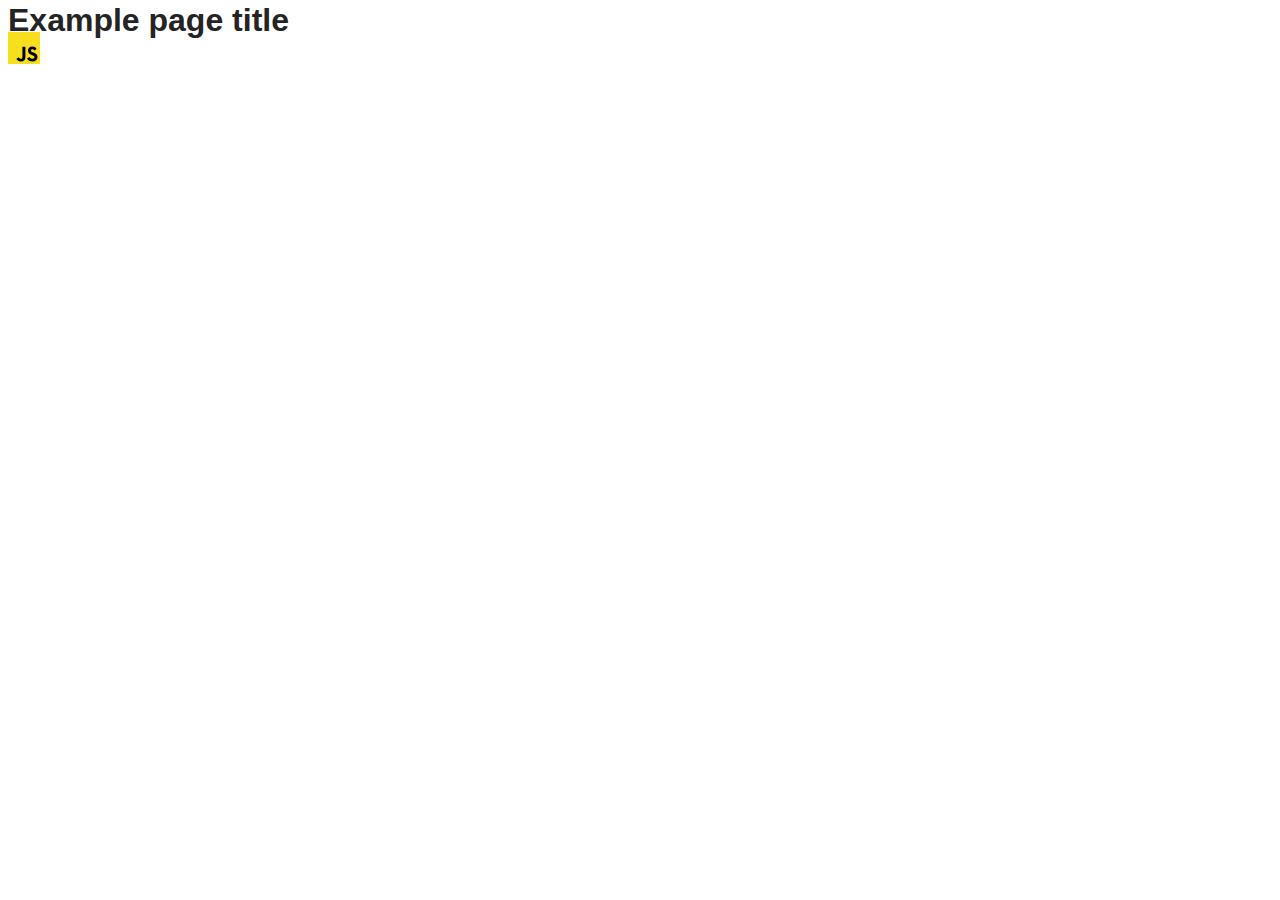
==== src/index.html @ 51cb8236 "Initial commit" ====
<!DOCTYPE html>
<html lang="en">
  <head>
    <meta charset="UTF-8" />
    <link rel="icon" type="image/svg+xml" href="/favicon.svg" />
    <meta name="viewport" content="width=device-width, initial-scale=1.0" />
    <title>Vanilla App Template</title>
    <link rel="stylesheet" href="./css/styles.css" />
  </head>
  <body>
    <load ="partials/header.html" />

    <section>
      <h1>Example page title</h1>
      <!-- Path to images as from index.html file -->
      <img src="./img/javascript.svg" alt="" />
    </section>

    <!-- Loads the specified .html file -->
    <load ="partials/vite-promo.html" />

    <script type="module" src="./main.js"></script>
  </body>
</html>
---- src/css/styles.css ----
/**
  |============================
  | include css partials with
  | default @import url()
  |============================
*/
@import url('./reset.css');
@import url('./vite-promo.css');
@import url('./header.css');

:root {
  font-family: Inter, Avenir, Helvetica, Arial, sans-serif;
  font-size: 16px;
  line-height: 24px;
  font-weight: 400;

  color: #242424;
  background-color: rgba(255, 255, 255, 0.87);

  font-synthesis: none;
  text-rendering: optimizeLegibility;
  -webkit-font-smoothing: antialiased;
  -moz-osx-font-smoothing: grayscale;
  -webkit-text-size-adjust: 100%;
}
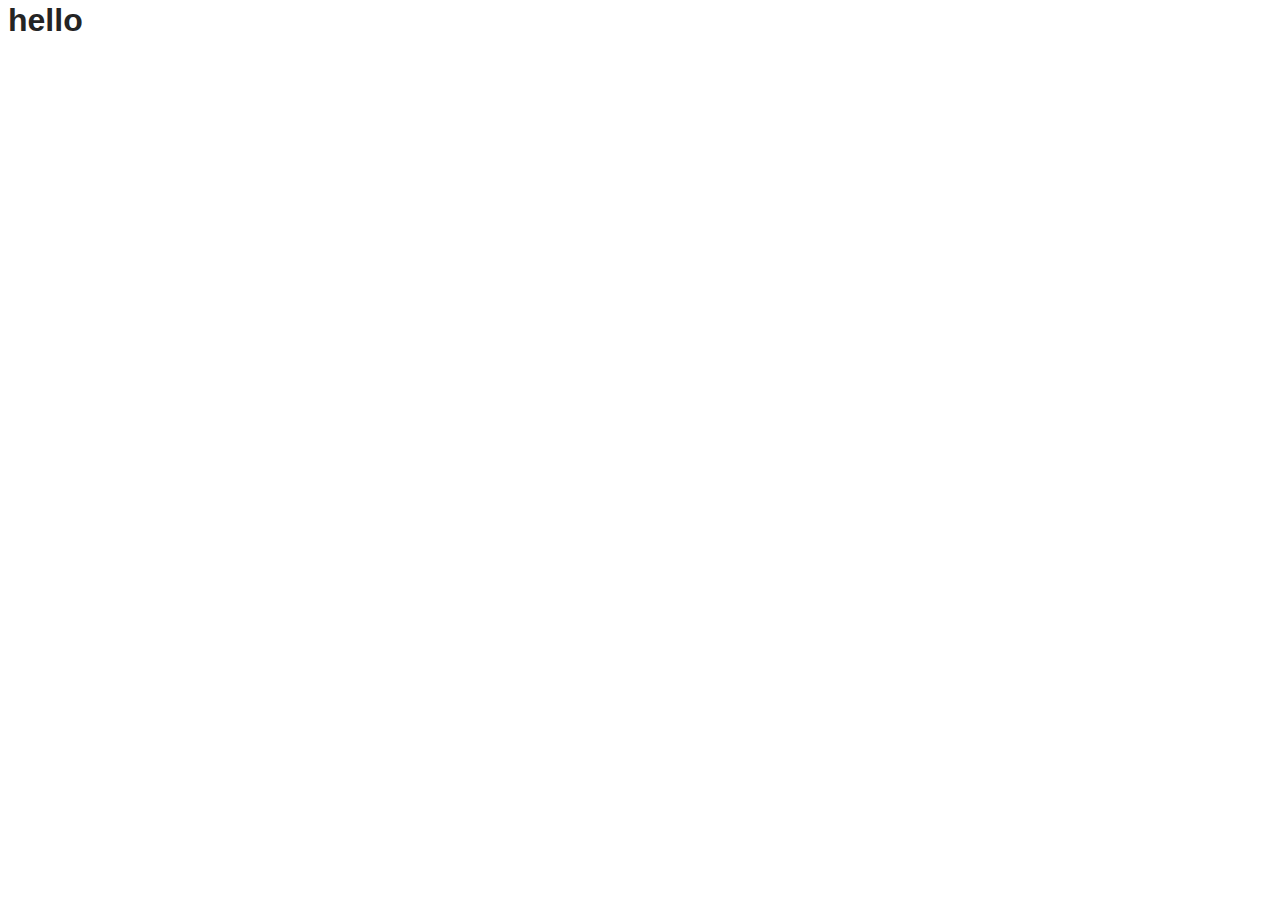
==== commit b6db2678: "initial structure" ====
--- a/src/index.html
+++ b/src/index.html
@@ -8,16 +8,7 @@
     <link rel="stylesheet" href="./css/styles.css" />
   </head>
   <body>
-    <load ="partials/header.html" />
-
-    <section>
-      <h1>Example page title</h1>
-      <!-- Path to images as from index.html file -->
-      <img src="./img/javascript.svg" alt="" />
-    </section>
-
-    <!-- Loads the specified .html file -->
-    <load ="partials/vite-promo.html" />
+    <h1>hello</h1>
 
     <script type="module" src="./main.js"></script>
   </body>
--- a/src/css/styles.css
+++ b/src/css/styles.css
@@ -5,8 +5,6 @@
   |============================
 */
 @import url('./reset.css');
-@import url('./vite-promo.css');
-@import url('./header.css');
 
 :root {
   font-family: Inter, Avenir, Helvetica, Arial, sans-serif;
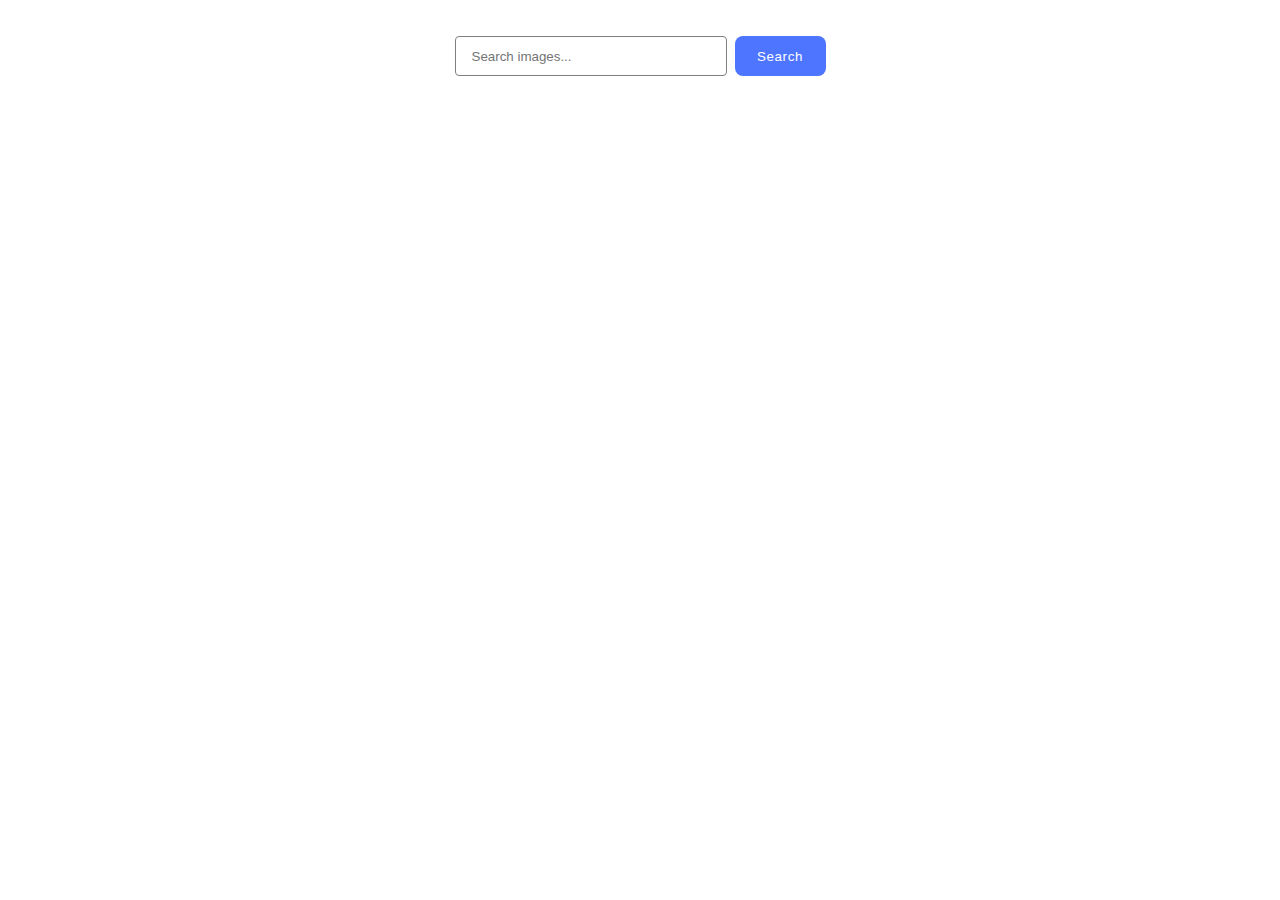
==== commit 07e13216: "add 11 hw structure" ====
--- a/src/index.html
+++ b/src/index.html
@@ -8,7 +8,26 @@
     <link rel="stylesheet" href="./css/styles.css" />
   </head>
   <body>
-    <h1>hello</h1>
+    <section>
+      <div class="content">
+        <form class="gallery-form">
+          <label for="query-for-search">
+            <input
+              type="text"
+              class="input-gallery"
+              name="query-for-search"
+              id="query-for-search"
+              placeholder="Search images..."
+          /></label>
+          <button type="submit" class="submit-btn">Search</button>
+        </form>
+        <span class="loading hidden"
+          >Loading images, please wait...
+          <span class="loader"></span>
+        </span>
+        <ul class="gallery-list"></ul>
+      </div>
+    </section>
 
     <script type="module" src="./main.js"></script>
   </body>
--- a/src/css/styles.css
+++ b/src/css/styles.css
@@ -21,3 +21,178 @@
   -moz-osx-font-smoothing: grayscale;
   -webkit-text-size-adjust: 100%;
 }
+
+.gallery-form {
+  margin: 36px auto 32px;
+  display: flex;
+  justify-content: center;
+  align-items: center;
+  text-align: center;
+  gap: 8px;
+
+  font-family: Montserrat, sans-serif;
+  font-size: 16px;
+  line-height: 24px;
+  /* line-height: 150%; */
+  letter-spacing: 0.64px;
+  /* letter-spacing: 0.04em; */
+
+
+}
+
+.input-gallery {
+  font-weight: 400;
+  color: #808080;
+
+  border: 1px solid #808080;
+  border-radius: 4px;
+  width: 272px;
+  padding: 8px 16px;
+  background: #fff;
+  height: 40px;
+}
+
+.input-gallery:hover {
+  border: 1px solid #000;
+}
+
+.input-gallery:focus {
+  border: 1px solid #4e75ff;
+}
+
+.submit-btn {
+  font-weight: 500;
+  color: #fff;
+
+  border-radius: 8px;
+  border: 0;
+  padding: 8px 16px;
+  letter-spacing: 0.64px;
+  width: 91px;
+  height: 40px;
+  background: #4e75ff;
+}
+
+.submit-btn:hover,
+.submit-btn:focus {
+  background: #6c8cff;
+  color: #fff;
+}
+
+.loading {
+  font-family: Montserrat, sans-serif;
+  font-weight: 400;
+  font-size: 16px;
+  line-height: 24px;
+  /* line-height: 150%; */
+  letter-spacing: 0.64px;
+  /* letter-spacing: 0.04em; */
+  color: #2e2f42;
+  display: flex;
+  flex-direction: column;
+  justify-content: center;
+  align-items: center;
+  text-align: center;
+  gap: 50px;
+}
+
+.loader {
+  position: relative;
+  width: 100px;
+  height: 100px;
+}
+
+.loader:before,
+.loader:after {
+  content: '';
+  border-radius: 50%;
+  position: absolute;
+  inset: 0;
+  box-shadow: 0 0 10px 2px rgba(0, 0, 0, 0.3) inset;
+}
+
+.loader:after {
+  box-shadow: 0 2px 0 #FF3D00 inset;
+  animation: rotate 2s linear infinite;
+}
+
+@keyframes rotate {
+  0% {
+    transform: rotate(0)
+  }
+
+  100% {
+    transform: rotate(360deg)
+  }
+}
+
+.gallery-list {
+  width: 1128px;
+  display: flex;
+  flex-wrap: wrap;
+  gap: 24px;
+  padding: 0;
+  margin: 24px auto;
+}
+
+.gallery-item {
+  display: flex;
+  flex-direction: column;
+  position: relative;
+  flex-shrink: 0;
+  width: calc((100% - 48px) / 3);
+  height: 200px;
+}
+
+.gallery-link {
+  width: 100%;
+  height: 100%;
+}
+
+.gallery-image {
+  width: 100%;
+  height: 100%;
+  object-fit: cover;
+  border: 1px solid #808080
+}
+
+.modal img {
+  width: 1112px;
+  height: 640px;
+}
+
+.gallery-content {
+  position: absolute;
+  bottom: 0;
+  left: 0;
+  width: 100%;
+  border-bottom: 1px solid #808080;
+  border-left: 1px solid #808080;
+  border-right: 1px solid #808080;
+  background: #fff;
+  padding: 4px 20px;
+
+  font-family: Montserrat, sans-serif;
+  font-size: 12px;
+  letter-spacing: 0.48px;
+  /* letter-spacing: 0.04em; */
+  color: #2e2f42;
+  font-weight: 600;
+  line-height: 16px;
+  /* line-height: 133%; */
+
+  display: flex;
+  justify-content: space-between;
+  text-align: center;
+  align-items: center;
+}
+
+.text {
+  font-weight: 400;
+  line-height: 24px;
+  /* line-height: 200%; */
+}
+
+.hidden {
+  display: none;
+}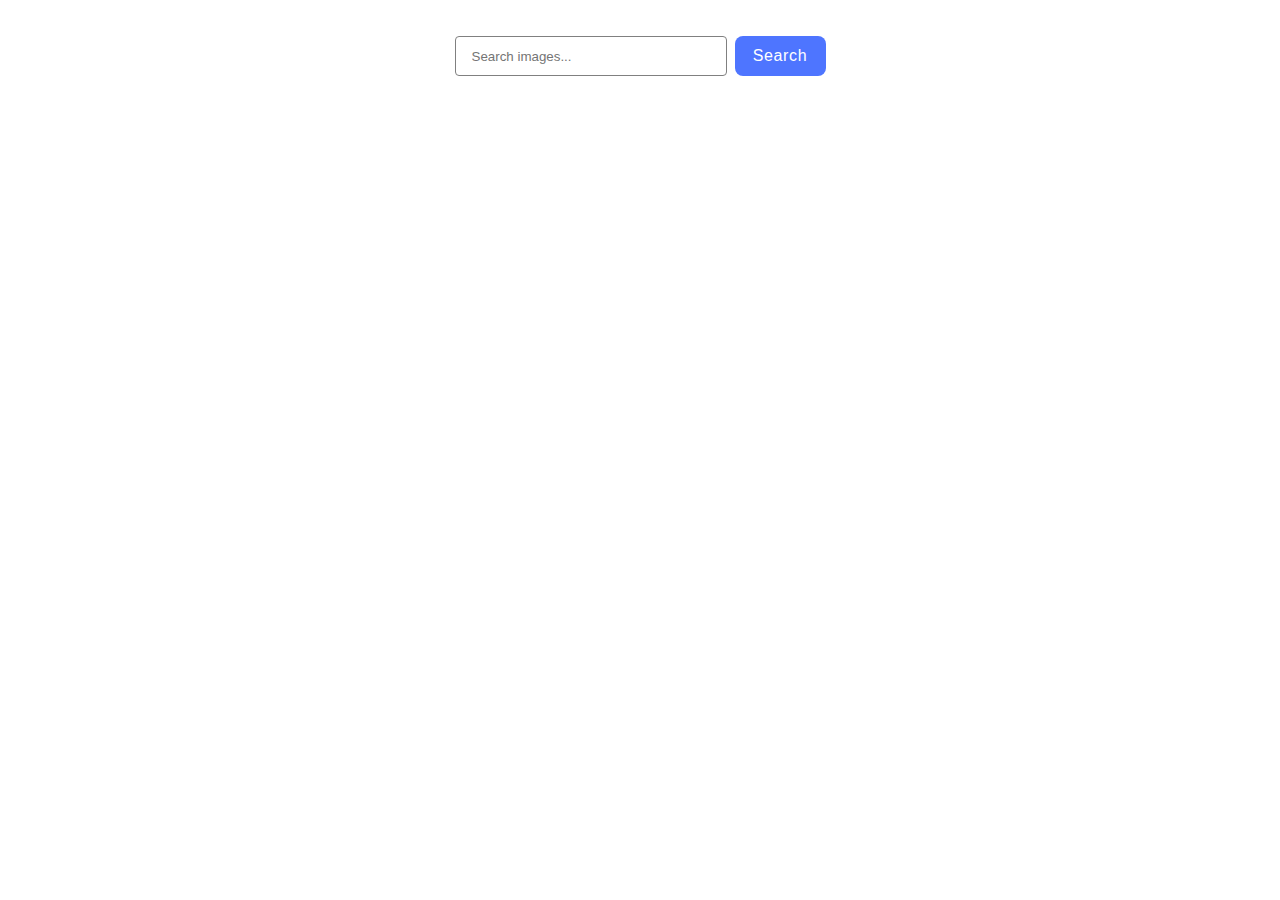
==== commit 7f795060: "all tasks" ====
--- a/src/index.html
+++ b/src/index.html
@@ -21,11 +21,12 @@
           /></label>
           <button type="submit" class="submit-btn">Search</button>
         </form>
+        <ul class="gallery-list"></ul>
+        <button type="button" class="load-btn hidden">Load more</button>
         <span class="loading hidden"
           >Loading images, please wait...
           <span class="loader"></span>
         </span>
-        <ul class="gallery-list"></ul>
       </div>
     </section>
 
--- a/src/css/styles.css
+++ b/src/css/styles.css
@@ -60,21 +60,35 @@
   border: 1px solid #4e75ff;
 }
 
-.submit-btn {
+button{
+  font-family: Montserrat, sans-serif;
   font-weight: 500;
+  font-size: 16px;
+  line-height: 24px;  /* line-height: 150%; */
+  letter-spacing: 0.64px;
   color: #fff;
-
+  background: #4e75ff;
   border-radius: 8px;
   border: 0;
   padding: 8px 16px;
-  letter-spacing: 0.64px;
-  width: 91px;
+}
+
+.submit-btn {
+  min-width: 91px;
   height: 40px;
-  background: #4e75ff;
-}
-
-.submit-btn:hover,
-.submit-btn:focus {
+}
+
+.load-btn{
+  display: flex;
+  align-items: center;
+  justify-content: center;
+  text-align: center;
+  min-width: 125px;
+  margin: 32px auto;
+}
+
+button:hover,
+button:focus {
   background: #6c8cff;
   color: #fff;
 }
